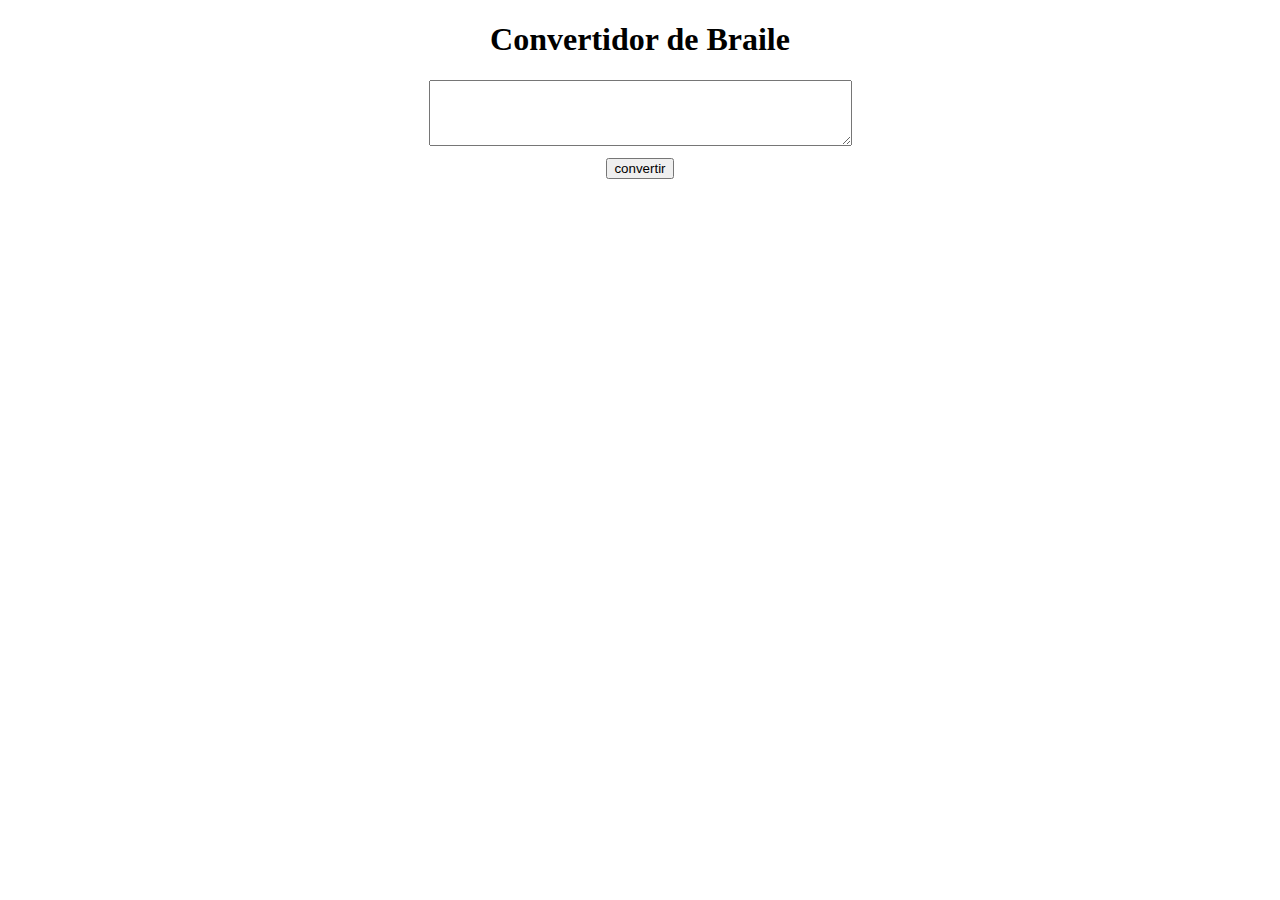
==== proyecto_braile/index.html @ 60f4e38e "first commit" ====
<!-- Esta etiqueta sirve para usar HTML5-->
<!DOCTYPE html>
<!-- Inicio de la pagina HTML-->
<html>
	<!-- se refiere al  cabeza de la pagina-->
	<head>
		<!-- titulo que lleva la pagina-->
		<title> Convertidor de Braile </title>
	</head>
	<!-- cuerpo de la pagina aqui estan todos los textos-->
	<body>
		<!-- centra el contenido-->
		<center>
	
		<!-- div se refiere a que esto sera un bloque indivual-->
		<div class="container" id="Title">
		<!-- titulo-->
			<h1>Convertidor de Braile</h1>
		</div>
			<font size="5">
		<div class="container" id="input">
			<!-- area `para ingreso de texto-->
			<textarea id="input_text" rows="4" cols="50"></textarea>
		</div>

		<div class="container" id="button">
			<!-- Botton Convertir-->
			<input id="button" type="button" value="convertir" onclick="convertir()"/>
		</div>
			<!-- Div donde aparece todos resultados-->
		<div id="output_text">

		</div>
		<!--para usar javascript siempre se tiene que llamar en el HTML-->
	<script src="js/braile.js"></script>
	<!-- Para usar CSS siempre se tiene que llamar en el HTML-->
	<link rel="stylesheet" type="text/css" href="css/Braile.css" media="screen" />
	</font>
	</center>
	</body>
</html>
---- proyecto_braile/css/Braile.css ----
#paginacion {
  border: 0px solid #CCC;
  background-color: #ffffff;
  padding: .5em;
  overflow: hidden;
}
 
.derecha   { float: right; }
.izquierda { float: none;  }
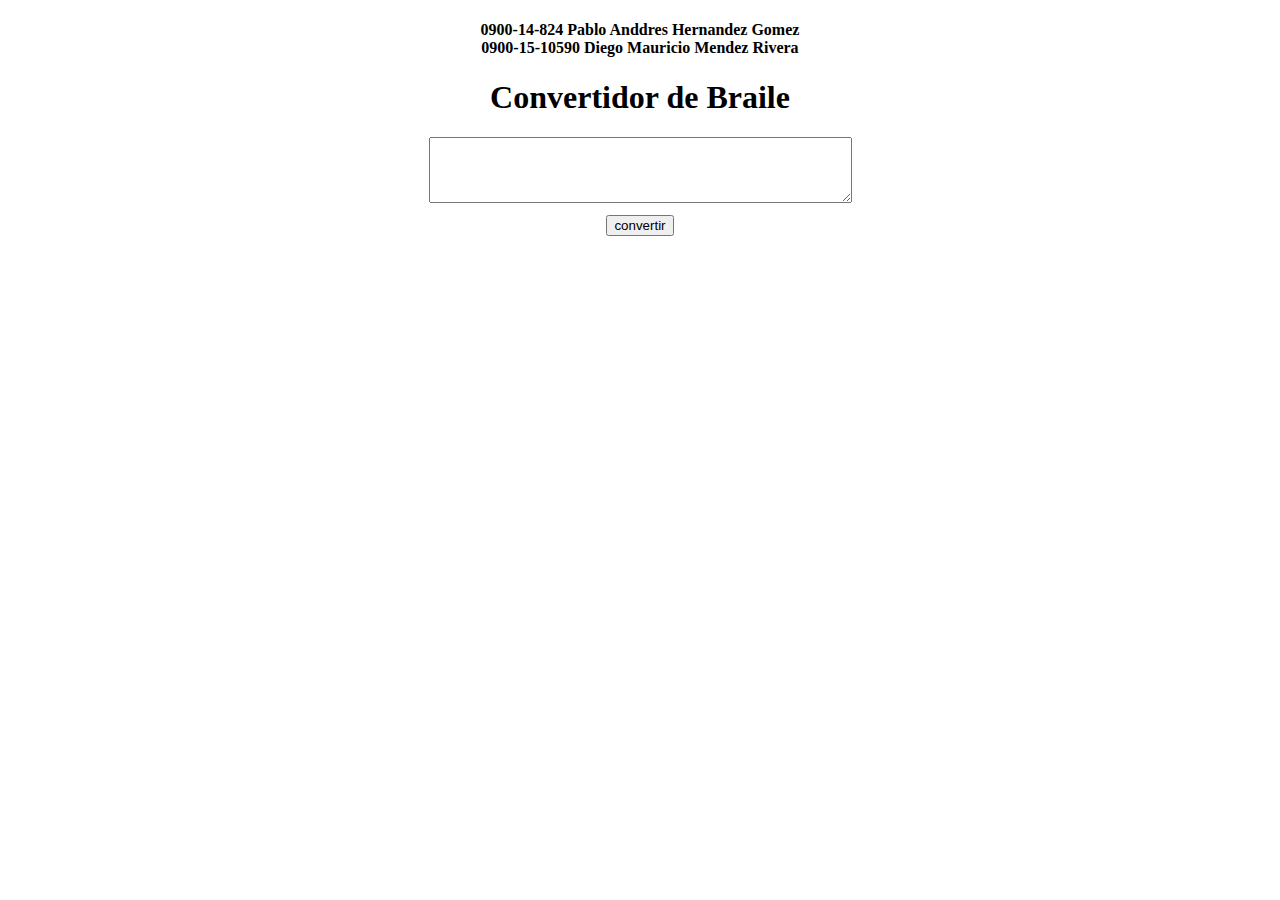
==== commit 7904e305: "Casi final" ====
--- a/proyecto_braile/index.html
+++ b/proyecto_braile/index.html
@@ -4,38 +4,40 @@
 <html>
 	<!-- se refiere al  cabeza de la pagina-->
 	<head>
+		<!--pone el icono -->
+		<link rel="icon" href="icono.ico" />
 		<!-- titulo que lleva la pagina-->
 		<title> Convertidor de Braile </title>
 	</head>
 	<!-- cuerpo de la pagina aqui estan todos los textos-->
 	<body>
 		<!-- centra el contenido-->
-		<center>
-	
-		<!-- div se refiere a que esto sera un bloque indivual-->
-		<div class="container" id="Title">
-		<!-- titulo-->
-			<h1>Convertidor de Braile</h1>
-		</div>
-			<font size="5">
-		<div class="container" id="input">
-			<!-- area `para ingreso de texto-->
-			<textarea id="input_text" rows="4" cols="50"></textarea>
-		</div>
+		<center>			
+			<!-- div se refiere a que esto sera un bloque indivual-->
+			<div class="container" id="Title">
+				<h4 >0900-14-824 Pablo Anddres Hernandez Gomez <br/>
+				0900-15-10590 Diego Mauricio Mendez Rivera</h4>
+			<!-- titulo-->
+				<h1>Convertidor de Braile</h1>
+			</div>
+				<font size="5">
+				<div class="container" id="input">
+				<!-- area `para ingreso de texto-->
+					<textarea id="input_text" rows="4" cols="50"></textarea>
+				</div>
+				<div class="container" id="button">
+				<!-- Botton Convertir-->
+					<input id="button" type="button" value="convertir" onclick="convertir()"/>		
+				</div>
+				<!-- Div donde aparece todos resultados-->
+				<div id="output_text">
 
-		<div class="container" id="button">
-			<!-- Botton Convertir-->
-			<input id="button" type="button" value="convertir" onclick="convertir()"/>
-		</div>
-			<!-- Div donde aparece todos resultados-->
-		<div id="output_text">
-
-		</div>
-		<!--para usar javascript siempre se tiene que llamar en el HTML-->
-	<script src="js/braile.js"></script>
-	<!-- Para usar CSS siempre se tiene que llamar en el HTML-->
-	<link rel="stylesheet" type="text/css" href="css/Braile.css" media="screen" />
-	</font>
-	</center>
+				</div>
+				<!--para usar javascript siempre se tiene que llamar en el HTML-->
+				<script src="js/braile.js"></script>
+				<!-- Para usar CSS siempre se tiene que llamar en el HTML-->
+				<link rel="stylesheet" type="text/css" href="css/Braile.css" media="screen" />
+			</font>
+		</center>
 	</body>
 </html>--- a/proyecto_braile/css/Braile.css
+++ b/proyecto_braile/css/Braile.css
@@ -6,4 +6,4 @@
 }
  
 .derecha   { float: right; }
-.izquierda { float: none;  }+.izquierda { float: none;  }
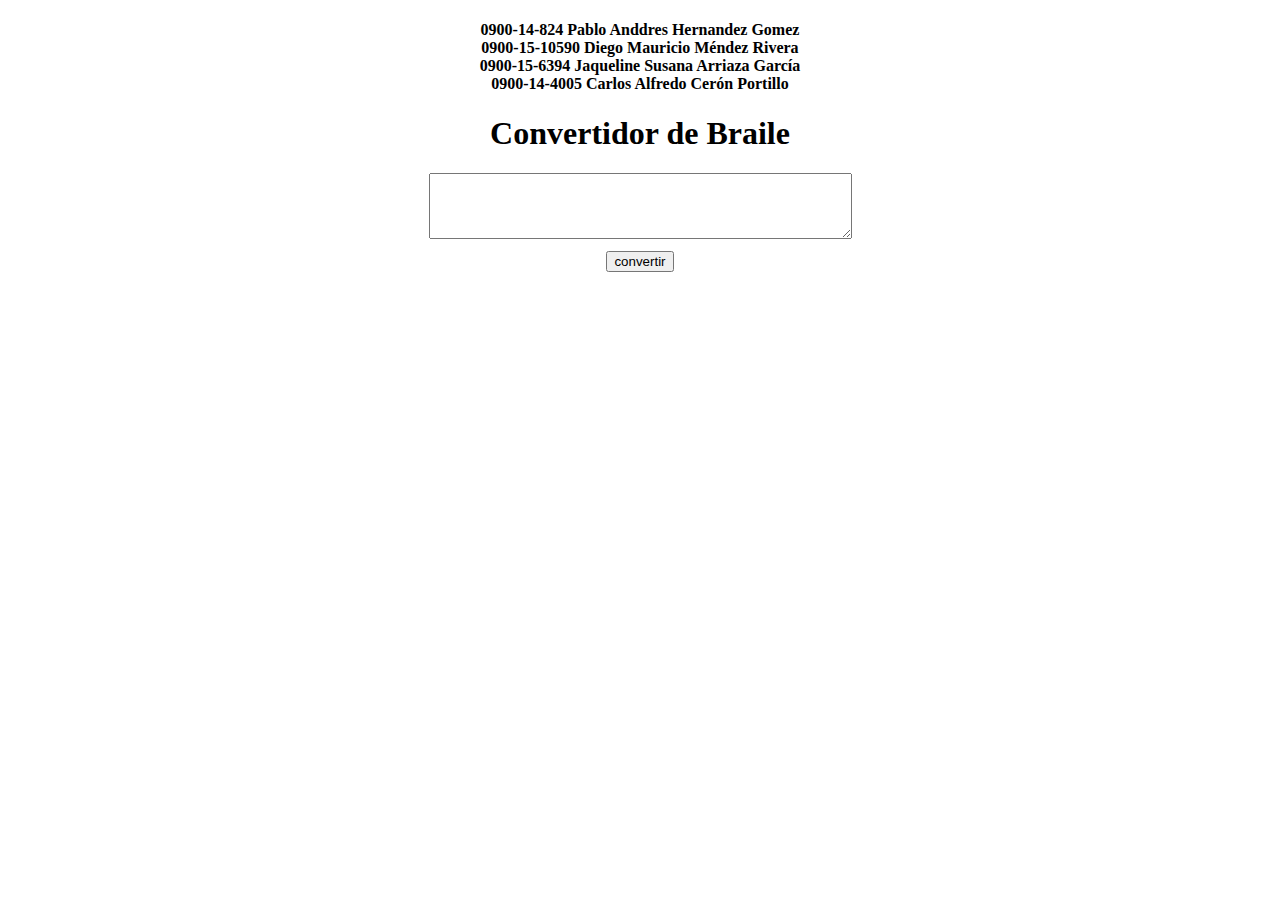
==== commit 607d28a3: "toques finales" ====
--- a/proyecto_braile/index.html
+++ b/proyecto_braile/index.html
@@ -4,6 +4,7 @@
 <html>
 	<!-- se refiere al  cabeza de la pagina-->
 	<head>
+	    <meta charset="utf-8" />
 		<!--pone el icono -->
 		<link rel="icon" href="icono.ico" />
 		<!-- titulo que lleva la pagina-->
@@ -16,7 +17,9 @@
 			<!-- div se refiere a que esto sera un bloque indivual-->
 			<div class="container" id="Title">
 				<h4 >0900-14-824 Pablo Anddres Hernandez Gomez <br/>
-				0900-15-10590 Diego Mauricio Mendez Rivera</h4>
+				0900-15-10590 Diego Mauricio Méndez Rivera<br/>
+				0900-15-6394 Jaqueline Susana Arriaza García<br/>
+				0900-14-4005 Carlos Alfredo Cerón Portillo</h4>
 			<!-- titulo-->
 				<h1>Convertidor de Braile</h1>
 			</div>
